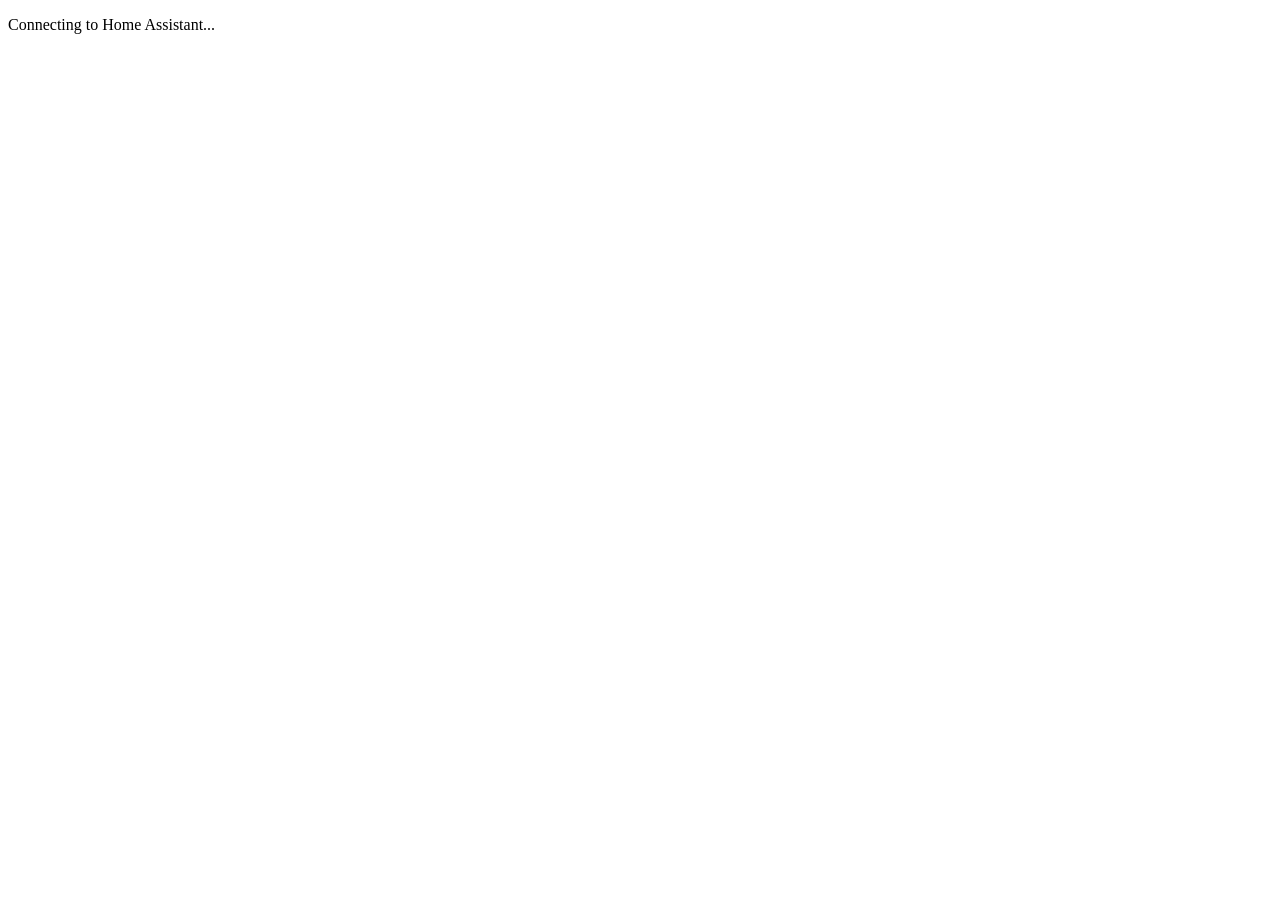
==== shared/core/www/index.html @ dc58a98e "Fix Budget Book calendar and add explicit-book HA queries" ====
<!DOCTYPE html>
<html lang="zh-Hant">
<head>
  <meta charset="UTF-8" />
  <meta name="viewport" content="width=device-width, initial-scale=1.0" />
  <title>記帳本</title>
  <link rel="stylesheet" href="style.css" />
  <script src="vendor/chart.umd.js"></script>
</head>
<body>
  <div id="app">
    <div id="loading" class="loading">
      <div class="spinner"></div>
      <p data-i18n="loading.connecting">連接 Home Assistant 中…</p>
    </div>

    <div id="main" style="display:none">
      <header>
        <h1><span class="logo">📒</span> <span data-i18n="app.title">記帳本</span></h1>
        <div class="header-right">
          <select id="book-switcher"></select>
          <button id="btn-quick-add" class="btn-primary" data-i18n="action.quick_add">+ 記一筆</button>
        </div>
      </header>

      <nav class="tabs">
        <button class="tab active" data-tab="home" data-i18n="tab.home">總覽</button>
        <button class="tab" data-tab="tx" data-i18n="tab.transactions">交易</button>
        <button class="tab" data-tab="charts" data-i18n="tab.charts">圖表</button>
        <button class="tab" data-tab="categories" data-i18n="tab.categories">分類</button>
        <button class="tab" data-tab="budgets" data-i18n="tab.budgets">預算</button>
        <button class="tab" data-tab="recurring" data-i18n="tab.recurring">固定支出</button>
        <button class="tab" data-tab="settings" data-i18n="tab.settings">設定</button>
      </nav>

      <main>
        <!-- ============ 總覽 ============ -->
        <section id="tab-home" class="tab-content active">
          <div id="budget-banner"></div>

          <div class="metric-grid">
            <div class="metric metric-primary">
              <div class="metric-label" data-i18n="metric.month_expense">本月支出</div>
              <div class="metric-value negative" id="m-month-expense">—</div>
            </div>
            <div class="metric metric-primary">
              <div class="metric-label" data-i18n="metric.month_income">本月收入</div>
              <div class="metric-value positive" id="m-month-income">—</div>
            </div>
            <div class="metric metric-primary">
              <div class="metric-label" data-i18n="metric.month_balance">本月結餘</div>
              <div class="metric-value" id="m-month-balance">—</div>
              <div class="metric-sub" id="m-month-label">—</div>
            </div>
            <div class="metric metric-primary">
              <div class="metric-label" data-i18n="metric.total_balance">總結餘</div>
              <div class="metric-value" id="m-balance">—</div>
              <div class="metric-sub" id="m-tx-count">—</div>
            </div>
          </div>

          <div class="card">
            <div class="card-header" data-i18n="home.category_expense">本月分類支出</div>
            <div id="home-categories" class="category-list"></div>
          </div>

          <div class="card">
            <div class="card-header" data-i18n="home.upcoming">即將到期(固定支出)</div>
            <div id="home-upcoming" class="upcoming-list"></div>
          </div>

          <div class="card">
            <div class="card-header" data-i18n="home.recent">近期交易</div>
            <table class="data-table">
              <thead><tr><th data-i18n="table.date">日期</th><th data-i18n="table.category">分類</th><th style="text-align:right" data-i18n="table.amount">金額</th><th data-i18n="table.note">備註</th></tr></thead>
              <tbody id="home-recent-tbody"></tbody>
            </table>
          </div>
        </section>

        <!-- ============ 交易 ============ -->
        <section id="tab-tx" class="tab-content">
          <div class="toolbar">
            <input type="text" id="tx-filter" placeholder="搜尋備註、金額…" data-i18n-placeholder="filter.search" />
            <select id="tx-type-filter">
              <option value="" data-i18n="filter.all_types">全部類型</option>
              <option value="income" data-i18n="type.income">收入</option>
              <option value="expense" data-i18n="type.expense">支出</option>
            </select>
            <select id="tx-cat-filter">
              <option value="" data-i18n="filter.all_categories">全部分類</option>
            </select>
            <select id="tx-month-filter">
              <option value="" data-i18n="filter.all_months">全部月份</option>
            </select>
          </div>
          <div class="card">
            <table class="data-table">
              <thead>
                <tr>
                  <th data-i18n="table.date">日期</th>
                  <th data-i18n="table.type">類型</th>
                  <th data-i18n="table.category">分類</th>
                  <th style="text-align:right" data-i18n="table.amount">金額</th>
                  <th data-i18n="table.note">備註</th>
                  <th></th>
                </tr>
              </thead>
              <tbody id="tx-tbody"></tbody>
            </table>
            <div id="tx-empty" class="empty" data-i18n="empty.no_transactions">尚無交易</div>
          </div>
        </section>

        <!-- ============ 圖表 ============ -->
        <section id="tab-charts" class="tab-content">
          <div class="card">
            <div class="card-header" data-i18n="chart.trend">近 6 個月收入 vs 支出</div>
            <div class="chart-wrap"><canvas id="chart-trend"></canvas></div>
          </div>
          <div class="card">
            <div class="card-header" data-i18n="chart.pie">本月支出組成</div>
            <div class="chart-wrap"><canvas id="chart-pie"></canvas></div>
          </div>
          <div class="card">
            <div class="card-header" data-i18n="chart.budget_usage">本月各類別預算使用率</div>
            <div class="chart-wrap"><canvas id="chart-budgets"></canvas></div>
          </div>
        </section>

        <!-- ============ 分類 ============ -->
        <section id="tab-categories" class="tab-content">
          <div class="card">
            <div class="card-header" style="display:flex;justify-content:space-between;align-items:center">
              <span data-i18n="categories.expense">支出分類</span>
              <button id="btn-add-cat-expense" class="btn-primary" data-i18n="categories.add_expense">+ 新增支出分類</button>
            </div>
            <p class="hint" data-i18n="categories.hint">各記帳本的分類獨立不共用。刪除分類會一併移除其預算設定,原有交易自動改歸「其他」。</p>
            <div id="cat-list-expense" class="chip-grid"></div>
          </div>
          <div class="card">
            <div class="card-header" style="display:flex;justify-content:space-between;align-items:center">
              <span data-i18n="categories.income">收入分類</span>
              <button id="btn-add-cat-income" class="btn-primary" data-i18n="categories.add_income">+ 新增收入分類</button>
            </div>
            <div id="cat-list-income" class="chip-grid"></div>
          </div>
        </section>

        <!-- ============ 預算 ============ -->
        <section id="tab-budgets" class="tab-content">
          <div class="card">
            <div class="card-header" data-i18n="budgets.title">本月預算管理</div>
            <p class="hint" data-i18n="budgets.hint">為支出分類設定月度上限,使用率達 80% 會警示,超出會推播。</p>
            <div id="budget-list"></div>
          </div>
        </section>

        <!-- ============ 固定支出 ============ -->
        <section id="tab-recurring" class="tab-content">
          <div class="card">
            <div class="card-header" data-i18n="recurring.title">固定支出(自動記帳)</div>
            <p class="hint" data-i18n="recurring.hint">設定每月固定日期自動寫入(房租、訂閱、保險等)。HA 每天 09:00 自動執行檢查。</p>
            <table class="data-table">
              <thead>
                <tr>
                  <th data-i18n="table.name">名稱</th>
                  <th data-i18n="table.type">類型</th>
                  <th data-i18n="table.category">分類</th>
                  <th style="text-align:right" data-i18n="table.amount">金額</th>
                  <th style="text-align:center" data-i18n="table.monthly_day">每月</th>
                  <th data-i18n="table.last_run">上次執行</th>
                  <th></th>
                </tr>
              </thead>
              <tbody id="recurring-tbody"></tbody>
            </table>
            <div id="recurring-empty" class="empty" data-i18n="empty.no_recurring">尚未設定固定支出</div>
            <div class="form-actions" style="margin-top:12px">
              <button id="btn-add-recurring" class="btn-primary" data-i18n="recurring.add">+ 新增固定支出</button>
              <button id="btn-run-recurring" class="btn-secondary" data-i18n="recurring.run">立即執行檢查</button>
            </div>
          </div>
        </section>

        <!-- ============ 設定 ============ -->
        <section id="tab-settings" class="tab-content">
          <div class="card">
            <div class="card-header" data-i18n="settings.books">記帳本管理</div>
            <table class="data-table">
              <thead><tr><th data-i18n="table.name">名稱</th><th data-i18n="table.currency">幣別</th><th data-i18n="table.transaction_count">交易數</th><th></th></tr></thead>
              <tbody id="books-tbody"></tbody>
            </table>
            <div class="form-actions" style="margin-top:12px">
              <button id="btn-new-book" class="btn-primary" data-i18n="settings.new_book">+ 新增記帳本</button>
            </div>
          </div>
          <div class="card">
            <div class="card-header" data-i18n="settings.data">資料管理</div>
            <div class="form-actions">
              <button id="btn-export" class="btn-secondary" data-i18n="settings.export">匯出 JSON</button>
              <button id="btn-import" class="btn-secondary" data-i18n="settings.import">匯入 JSON</button>
              <button id="btn-load-sample" class="btn-secondary" data-i18n="settings.load_sample">載入範例</button>
              <button id="btn-clear" class="btn-danger" data-i18n="settings.clear">清空目前記帳本</button>
            </div>
            <input type="file" id="import-file" accept=".json,application/json" style="display:none" />
          </div>
          <div class="card">
            <div class="card-header" data-i18n="settings.language">語系</div>
            <div class="form-row">
              <label for="language-select" data-i18n="settings.language">語系</label>
              <select id="language-select">
                <option value="auto" data-i18n="language.auto">自動（跟隨 Home Assistant）</option>
                <option value="en" data-i18n="language.en">English</option>
                <option value="zh-Hant" data-i18n="language.zh-Hant">繁體中文</option>
                <option value="zh-Hans" data-i18n="language.zh-Hans">簡體中文</option>
              </select>
              <p class="hint" data-i18n="settings.language_hint">自動模式會跟隨 Home Assistant 語系。你也可以在此瀏覽器手動指定語系。</p>
            </div>
          </div>
          <div class="card">
            <div class="card-header" data-i18n="settings.about">關於</div>
            <p class="hint" data-i18n="settings.about_text">記帳本 v1.2.4 — 整合於 Home Assistant，資料存在 HA storage 並隨著系統備份。</p>
          </div>
        </section>
      </main>
    </div>

    <div id="error" class="error" style="display:none">
      <p id="error-msg"></p>
    </div>

    <!-- Modal: Quick add transaction -->
    <div id="modal-tx" class="modal-overlay" style="display:none">
      <div class="modal">
        <div class="modal-header">
          <span id="modal-tx-title" data-i18n="modal.transaction.title">新增交易</span>
          <button class="modal-close" data-close="modal-tx">×</button>
        </div>
        <div class="modal-body">
          <div class="tx-type-switch">
            <button class="tx-type-btn active" data-type="expense" data-i18n="type.expense">支出</button>
            <button class="tx-type-btn" data-type="income" data-i18n="type.income">收入</button>
          </div>
          <div class="form-row">
            <label data-i18n="field.amount">金額</label>
            <input type="number" id="tx-amount" step="1" min="0" placeholder="例如 350" data-i18n-placeholder="placeholder.amount" />
          </div>
          <div class="form-row">
            <label data-i18n="field.category">分類</label>
            <div id="tx-cat-picker" class="chip-grid"></div>
          </div>
          <div class="form-row">
            <label data-i18n="field.date">日期</label>
            <input type="date" id="tx-date" />
          </div>
          <div class="form-row">
            <label data-i18n="field.time">時間</label>
            <div class="time-picker">
              <select id="tx-ampm"><option value="am" data-i18n="time.am">上午</option><option value="pm" data-i18n="time.pm">下午</option></select>
              <select id="tx-hour"></select>
              <span data-i18n="time.hour">點</span>
              <select id="tx-minute"></select>
              <span data-i18n="time.minute">分</span>
            </div>
          </div>
          <div class="form-row">
            <label data-i18n="field.note">備註</label>
            <input type="text" id="tx-note" placeholder="選填,例如「便當」" data-i18n-placeholder="placeholder.note" />
          </div>
        </div>
        <div class="modal-footer">
          <button class="btn-secondary" data-close="modal-tx" data-i18n="action.cancel">取消</button>
          <button id="tx-submit" class="btn-primary" data-i18n="action.save">儲存</button>
        </div>
      </div>
    </div>

    <!-- Modal: Book management -->
    <div id="modal-book" class="modal-overlay" style="display:none">
      <div class="modal">
        <div class="modal-header">
          <span id="modal-book-title" data-i18n="modal.book.title">新增記帳本</span>
          <button class="modal-close" data-close="modal-book">×</button>
        </div>
        <div class="modal-body">
          <div class="form-row">
            <label data-i18n="field.name">名稱</label>
            <input type="text" id="book-name" placeholder="例如「日常開銷」「旅遊基金」" data-i18n-placeholder="placeholder.book_name" />
          </div>
          <div class="form-row">
            <label data-i18n="field.currency">幣別</label>
            <input type="text" id="book-currency" value="TWD" />
          </div>
        </div>
        <div class="modal-footer">
          <button class="btn-secondary" data-close="modal-book" data-i18n="action.cancel">取消</button>
          <button id="book-submit" class="btn-primary" data-i18n="action.create">建立</button>
        </div>
      </div>
    </div>

    <!-- Modal: Recurring rule -->
    <div id="modal-recurring" class="modal-overlay" style="display:none">
      <div class="modal">
        <div class="modal-header">
          <span data-i18n="modal.recurring.title">新增固定支出</span>
          <button class="modal-close" data-close="modal-recurring">×</button>
        </div>
        <div class="modal-body">
          <div class="form-row">
            <label data-i18n="field.name">名稱</label>
            <input type="text" id="rec-name" placeholder="例如「房租」「Netflix」" data-i18n-placeholder="placeholder.recurring_name" />
          </div>
          <div class="form-row">
            <label data-i18n="field.type">類型</label>
            <select id="rec-type">
              <option value="expense" data-i18n="type.expense">支出</option>
              <option value="income" data-i18n="type.income">收入</option>
            </select>
          </div>
          <div class="form-row">
            <label data-i18n="field.amount">金額</label>
            <input type="number" id="rec-amount" step="1" min="0" />
          </div>
          <div class="form-row">
            <label data-i18n="field.category">分類</label>
            <select id="rec-category"></select>
          </div>
          <div class="form-row">
            <label data-i18n="field.day_of_month">每月幾號</label>
            <input type="number" id="rec-day" min="1" max="31" value="1" />
          </div>
          <div class="form-row">
            <label data-i18n="field.note">備註</label>
            <input type="text" id="rec-note" placeholder="選填" data-i18n-placeholder="placeholder.optional" />
          </div>
        </div>
        <div class="modal-footer">
          <button class="btn-secondary" data-close="modal-recurring" data-i18n="action.cancel">取消</button>
          <button id="rec-submit" class="btn-primary" data-i18n="action.create">建立</button>
        </div>
      </div>
    </div>

    <!-- Modal: Budget set -->
    <div id="modal-budget" class="modal-overlay" style="display:none">
      <div class="modal">
        <div class="modal-header">
          <span id="modal-budget-title" data-i18n="modal.budget.title">設定預算</span>
          <button class="modal-close" data-close="modal-budget">×</button>
        </div>
        <div class="modal-body">
          <div class="form-row">
            <label id="budget-cat-label" data-i18n="field.category">分類</label>
            <input type="hidden" id="budget-cat-id" />
          </div>
          <div class="form-row">
            <label data-i18n="field.monthly_limit">每月上限 (留空或填 0 移除預算)</label>
            <input type="number" id="budget-amount" step="100" min="0" />
          </div>
        </div>
        <div class="modal-footer">
          <button class="btn-secondary" data-close="modal-budget" data-i18n="action.cancel">取消</button>
          <button id="budget-submit" class="btn-primary" data-i18n="action.save">儲存</button>
        </div>
      </div>
    </div>

    <div id="modal-cat" class="modal-overlay" style="display:none">
      <div class="modal">
        <div class="modal-header">
          <span id="modal-cat-title" data-i18n="modal.category.title">新增分類</span>
          <button class="modal-close" data-close="modal-cat">×</button>
        </div>
        <div class="modal-body">
          <div class="form-row">
            <label data-i18n="field.category_name">分類名稱</label>
            <input type="text" id="cat-name" placeholder="例如:寵物、保險" data-i18n-placeholder="placeholder.category_name" />
          </div>
          <div class="form-row">
            <label data-i18n="field.color">顏色</label>
            <input type="color" id="cat-color" value="#E67E22" style="width:60px;height:38px;padding:2px" />
          </div>
          <div class="form-row">
            <label data-i18n="field.icon">圖示 (選填,mdi 名稱)</label>
            <input type="text" id="cat-icon" placeholder="mdi:tag" />
          </div>
        </div>
        <div class="modal-footer">
          <button class="btn-secondary" data-close="modal-cat" data-i18n="action.cancel">取消</button>
          <button id="cat-submit" class="btn-primary" data-i18n="action.add">新增</button>
        </div>
      </div>
    </div>
  </div>

  <script src="app.js?v=4"></script>
</body>
</html>
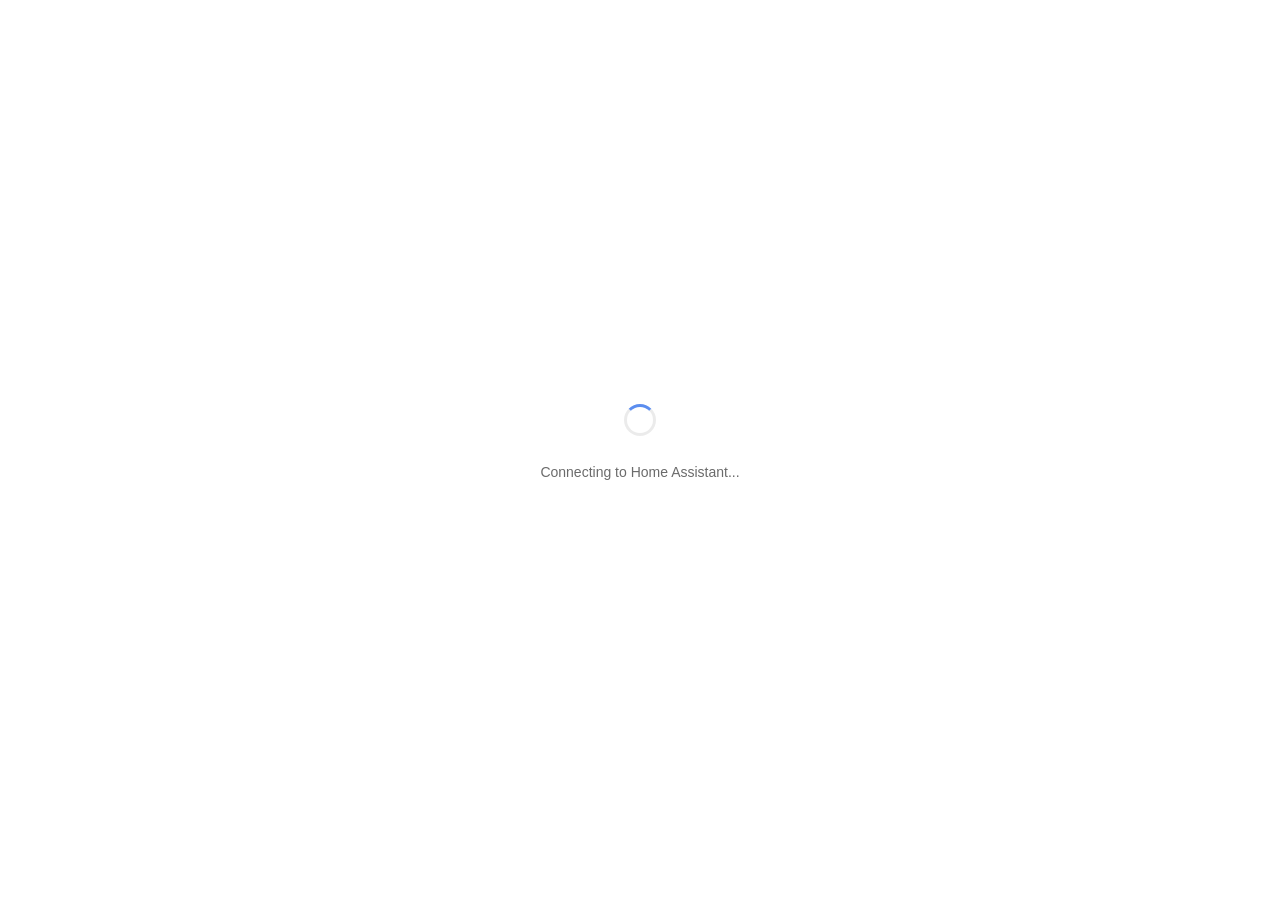
==== commit 60bce6a8: "Add meal and channel dining details in fork v1.2.5" ====
--- a/shared/core/www/index.html
+++ b/shared/core/www/index.html
@@ -4,7 +4,7 @@
   <meta charset="UTF-8" />
   <meta name="viewport" content="width=device-width, initial-scale=1.0" />
   <title>記帳本</title>
-  <link rel="stylesheet" href="style.css" />
+  <link rel="stylesheet" href="style.css?v=1.2.5" />
   <script src="vendor/chart.umd.js"></script>
 </head>
 <body>
@@ -114,6 +114,20 @@
 
         <!-- ============ 圖表 ============ -->
         <section id="tab-charts" class="tab-content">
+          <div class="card" id="food-card">
+            <div class="card-header" data-i18n="food.title">餐飲細項</div>
+            <p class="hint" data-i18n="food.hint">依餐別或通路查看支出。沒填的紀錄也會計入總額。</p>
+            <div class="food-filters">
+              <label><span data-i18n="food.month">月份</span><input type="month" id="food-month" min="1900-01" max="2100-12" /></label>
+              <label><span data-i18n="food.meal">餐別</span><select id="food-meal"></select></label>
+              <label><span data-i18n="food.channel">通路</span><select id="food-channel"></select></label>
+            </div>
+            <p id="food-total" class="food-total" role="status" aria-live="polite"></p>
+            <div class="food-breakdowns">
+              <div><h3 data-i18n="food.by_meal">按餐別</h3><table class="data-table"><thead><tr><th data-i18n="food.meal">餐別</th><th data-i18n="table.amount">金額</th></tr></thead><tbody id="food-meal-tbody"></tbody></table></div>
+              <div><h3 data-i18n="food.by_channel">按通路</h3><table class="data-table"><thead><tr><th data-i18n="food.channel">通路</th><th data-i18n="table.amount">金額</th></tr></thead><tbody id="food-channel-tbody"></tbody></table></div>
+            </div>
+          </div>
           <div class="card">
             <div class="card-header" data-i18n="chart.trend">近 6 個月收入 vs 支出</div>
             <div class="chart-wrap"><canvas id="chart-trend"></canvas></div>
@@ -220,7 +234,7 @@
           </div>
           <div class="card">
             <div class="card-header" data-i18n="settings.about">關於</div>
-            <p class="hint" data-i18n="settings.about_text">記帳本 v1.2.4 — 整合於 Home Assistant，資料存在 HA storage 並隨著系統備份。</p>
+            <p class="hint" data-i18n="settings.about_text">記帳本 v1.2.5 — 整合於 Home Assistant，資料存在 HA storage 並隨著系統備份。</p>
           </div>
         </section>
       </main>
@@ -267,6 +281,7 @@
           <div class="form-row">
             <label data-i18n="field.note">備註</label>
             <input type="text" id="tx-note" placeholder="選填,例如「便當」" data-i18n-placeholder="placeholder.note" />
+            <p class="hint" data-i18n="food.note_hint">餐飲可填「午餐」或「午餐｜Uber Eats」；通路選填。</p>
           </div>
         </div>
         <div class="modal-footer">
@@ -395,6 +410,7 @@
     </div>
   </div>
 
-  <script src="app.js?v=4"></script>
+  <script src="food.js?v=1.2.5"></script>
+  <script src="app.js?v=1.2.5"></script>
 </body>
 </html>
--- a/shared/core/www/style.css
+++ b/shared/core/www/style.css
@@ -0,0 +1,609 @@
+:root {
+  --bg: #ffffff;
+  --bg-secondary: #f7f7f5;
+  --bg-tertiary: #f0efe9;
+  --text: #1a1a1a;
+  --text-secondary: #6b6b6b;
+  --text-muted: #999;
+  --border: rgba(0, 0, 0, 0.08);
+  --border-strong: rgba(0, 0, 0, 0.16);
+  --accent: #5B8DEF;
+  --accent-bg: #E6EEFD;
+  --positive: #3B6D11;
+  --positive-bg: #EAF3DE;
+  --negative: #A32D2D;
+  --negative-bg: #FCEBEB;
+  --info: #185FA5;
+  --info-bg: #E6F1FB;
+  --warning: #BA7517;
+  --warning-bg: #FAEEDA;
+  --radius: 10px;
+  --radius-sm: 6px;
+}
+
+@media (prefers-color-scheme: dark) {
+  :root {
+    --bg: #1a1a1a;
+    --bg-secondary: #242424;
+    --bg-tertiary: #2e2e2e;
+    --text: #f0f0f0;
+    --text-secondary: #b0b0b0;
+    --text-muted: #777;
+    --border: rgba(255, 255, 255, 0.1);
+    --border-strong: rgba(255, 255, 255, 0.2);
+    --accent: #6FA1FF;
+    --accent-bg: rgba(111, 161, 255, 0.15);
+    --positive: #97C459;
+    --positive-bg: rgba(151, 196, 89, 0.15);
+    --negative: #E24B4A;
+    --negative-bg: rgba(226, 75, 74, 0.15);
+    --info: #378ADD;
+    --info-bg: rgba(55, 138, 221, 0.15);
+    --warning: #EF9F27;
+    --warning-bg: rgba(239, 159, 39, 0.15);
+  }
+}
+
+* { box-sizing: border-box; }
+
+body {
+  margin: 0;
+  font-family: -apple-system, BlinkMacSystemFont, "Segoe UI", "PingFang TC", "Microsoft JhengHei", sans-serif;
+  background: var(--bg);
+  color: var(--text);
+  font-size: 14px;
+  line-height: 1.5;
+}
+
+#app { min-height: 100vh; }
+
+.loading {
+  display: flex;
+  flex-direction: column;
+  align-items: center;
+  justify-content: center;
+  min-height: 100vh;
+  color: var(--text-secondary);
+}
+
+.spinner {
+  width: 32px;
+  height: 32px;
+  border: 3px solid var(--border);
+  border-top-color: var(--accent);
+  border-radius: 50%;
+  animation: spin 0.8s linear infinite;
+  margin-bottom: 12px;
+}
+@keyframes spin { to { transform: rotate(360deg); } }
+
+.error {
+  padding: 20px;
+  background: var(--negative-bg);
+  color: var(--negative);
+  border-radius: var(--radius);
+  margin: 20px;
+}
+
+header {
+  display: flex;
+  align-items: center;
+  justify-content: space-between;
+  padding: 14px 20px;
+  border-bottom: 1px solid var(--border);
+  background: var(--bg);
+  position: sticky;
+  top: 0;
+  z-index: 10;
+  gap: 12px;
+  flex-wrap: wrap;
+}
+header h1 {
+  margin: 0;
+  font-size: 18px;
+  font-weight: 500;
+  display: flex;
+  align-items: center;
+  gap: 8px;
+}
+.logo { font-size: 20px; }
+.header-right {
+  display: flex;
+  align-items: center;
+  gap: 8px;
+}
+
+.tabs {
+  display: flex;
+  gap: 0;
+  border-bottom: 1px solid var(--border);
+  padding: 0 12px;
+  background: var(--bg);
+  overflow-x: auto;
+  position: sticky;
+  top: 57px;
+  z-index: 9;
+}
+.tab {
+  background: none;
+  border: none;
+  padding: 12px 14px;
+  font-size: 14px;
+  color: var(--text-secondary);
+  cursor: pointer;
+  border-bottom: 2px solid transparent;
+  white-space: nowrap;
+  font-family: inherit;
+}
+.tab:hover { color: var(--text); }
+.tab.active {
+  color: var(--text);
+  border-bottom-color: var(--accent);
+  font-weight: 500;
+}
+
+main { padding: 20px; max-width: 1100px; margin: 0 auto; }
+.tab-content { display: none; }
+.tab-content.active { display: block; }
+
+/* Metrics */
+.metric-grid {
+  display: grid;
+  grid-template-columns: repeat(auto-fit, minmax(180px, 1fr));
+  gap: 12px;
+  margin-bottom: 20px;
+}
+.metric {
+  background: var(--bg-secondary);
+  padding: 16px;
+  border-radius: var(--radius);
+  border: 1px solid var(--border);
+}
+.metric-primary {
+  background: var(--bg);
+  border: 1px solid var(--border-strong);
+}
+.metric-label {
+  font-size: 12px;
+  color: var(--text-secondary);
+  margin-bottom: 6px;
+}
+.metric-value {
+  font-size: 22px;
+  font-weight: 500;
+  letter-spacing: -0.02em;
+}
+.metric-sub {
+  font-size: 12px;
+  color: var(--text-secondary);
+  margin-top: 4px;
+}
+.positive { color: var(--positive); }
+.negative { color: var(--negative); }
+
+/* Card */
+.card {
+  background: var(--bg);
+  border: 1px solid var(--border);
+  border-radius: var(--radius);
+  margin-bottom: 16px;
+  overflow: hidden;
+}
+.card-header {
+  padding: 12px 16px;
+  font-weight: 500;
+  font-size: 14px;
+  border-bottom: 1px solid var(--border);
+  background: var(--bg-secondary);
+}
+.card > *:not(.card-header) { padding: 12px 16px; }
+.card > .data-table { padding: 0; }
+.card > .chart-wrap { padding: 12px 16px; }
+
+/* Table */
+.data-table {
+  width: 100%;
+  border-collapse: collapse;
+  font-size: 13px;
+}
+.data-table th, .data-table td {
+  padding: 10px 12px;
+  text-align: left;
+  border-bottom: 1px solid var(--border);
+}
+.data-table th {
+  font-weight: 500;
+  color: var(--text-secondary);
+  font-size: 12px;
+  background: var(--bg-secondary);
+}
+.data-table tr:last-child td { border-bottom: none; }
+.data-table tr:hover td { background: var(--bg-secondary); }
+.data-table tbody tr.clickable { cursor: pointer; }
+
+.empty {
+  padding: 32px;
+  text-align: center;
+  color: var(--text-muted);
+  font-size: 13px;
+}
+
+.del-btn {
+  background: none;
+  border: none;
+  color: var(--text-muted);
+  cursor: pointer;
+  font-size: 16px;
+  padding: 4px 8px;
+  border-radius: var(--radius-sm);
+}
+.del-btn:hover { color: var(--negative); background: var(--negative-bg); }
+
+/* Form */
+.form-row {
+  display: flex;
+  flex-direction: column;
+  gap: 4px;
+  margin-bottom: 14px;
+}
+.form-row label {
+  font-size: 12px;
+  color: var(--text-secondary);
+  font-weight: 500;
+}
+.form-row input, .form-row select, .form-row textarea {
+  padding: 10px 12px;
+  border: 1px solid var(--border-strong);
+  border-radius: var(--radius-sm);
+  background: var(--bg);
+  color: var(--text);
+  font-size: 14px;
+  font-family: inherit;
+}
+.form-row input:focus, .form-row select:focus {
+  outline: 2px solid var(--accent);
+  outline-offset: -1px;
+}
+.form-actions {
+  display: flex;
+  gap: 8px;
+  justify-content: flex-end;
+  flex-wrap: wrap;
+}
+
+button {
+  font-family: inherit;
+  font-size: 14px;
+  padding: 8px 14px;
+  border-radius: var(--radius-sm);
+  cursor: pointer;
+  border: 1px solid var(--border-strong);
+  background: var(--bg);
+  color: var(--text);
+}
+button:hover { background: var(--bg-secondary); }
+.btn-primary {
+  background: var(--accent);
+  color: white;
+  border-color: var(--accent);
+  font-weight: 500;
+}
+.btn-primary:hover { filter: brightness(0.92); background: var(--accent); }
+.btn-secondary { background: var(--bg); }
+.btn-danger {
+  background: var(--negative-bg);
+  border-color: var(--negative);
+  color: var(--negative);
+}
+.btn-danger:hover { background: var(--negative); color: white; }
+
+/* Header switcher and toolbar */
+#book-switcher {
+  padding: 6px 12px;
+  border: 1px solid var(--border-strong);
+  border-radius: var(--radius-sm);
+  background: var(--bg);
+  color: var(--text);
+  font-size: 14px;
+  font-family: inherit;
+  cursor: pointer;
+}
+
+.toolbar {
+  display: flex;
+  gap: 8px;
+  margin-bottom: 12px;
+  flex-wrap: wrap;
+}
+.toolbar input, .toolbar select {
+  padding: 8px 10px;
+  border: 1px solid var(--border-strong);
+  border-radius: var(--radius-sm);
+  background: var(--bg);
+  color: var(--text);
+  font-size: 14px;
+  font-family: inherit;
+}
+.toolbar input { flex: 1; min-width: 180px; }
+
+/* Banner */
+.banner {
+  padding: 14px 16px;
+  border-radius: var(--radius);
+  margin-bottom: 16px;
+  border-left: 4px solid;
+  font-size: 13px;
+}
+.banner-warning {
+  background: var(--warning-bg);
+  border-left-color: var(--warning);
+  color: var(--warning);
+}
+.banner-over {
+  background: var(--negative-bg);
+  border-left-color: var(--negative);
+  color: var(--negative);
+}
+.banner-title { font-weight: 500; margin-bottom: 4px; }
+
+/* Chart */
+.chart-wrap {
+  position: relative;
+  height: 280px;
+}
+
+/* Category list */
+.category-list {
+  display: flex;
+  flex-direction: column;
+  gap: 4px;
+  padding: 8px 16px !important;
+}
+.category-row {
+  display: flex;
+  align-items: center;
+  padding: 10px 0;
+  border-bottom: 1px solid var(--border);
+  gap: 12px;
+}
+.category-row:last-child { border-bottom: none; }
+.cat-color-dot {
+  width: 12px;
+  height: 12px;
+  border-radius: 50%;
+  flex-shrink: 0;
+}
+.category-info { flex: 1; min-width: 0; }
+.category-name { font-size: 14px; font-weight: 500; }
+.category-meta { font-size: 11px; color: var(--text-muted); margin-top: 2px; }
+.category-amount {
+  font-size: 15px;
+  font-weight: 500;
+  text-align: right;
+}
+.category-bar-wrap {
+  flex: 1;
+  max-width: 200px;
+  height: 6px;
+  background: var(--bg-tertiary);
+  border-radius: 3px;
+  overflow: hidden;
+}
+.category-bar-fill {
+  height: 100%;
+  background: var(--accent);
+  transition: width 0.3s;
+}
+.category-bar-fill.warn { background: var(--warning); }
+.category-bar-fill.over { background: var(--negative); }
+
+/* Upcoming list */
+.upcoming-list {
+  display: flex;
+  flex-direction: column;
+  gap: 8px;
+}
+.upcoming-row {
+  display: flex;
+  justify-content: space-between;
+  align-items: center;
+  padding: 10px 0;
+  border-bottom: 1px solid var(--border);
+}
+.upcoming-row:last-child { border-bottom: none; }
+.upcoming-name { font-weight: 500; }
+.upcoming-meta { font-size: 12px; color: var(--text-secondary); margin-top: 2px; }
+.upcoming-amount.expense { color: var(--negative); }
+.upcoming-amount.income { color: var(--positive); }
+
+/* Badge */
+.badge {
+  display: inline-block;
+  padding: 2px 8px;
+  border-radius: var(--radius-sm);
+  font-size: 11px;
+  font-weight: 500;
+}
+.badge-income { background: var(--positive-bg); color: var(--positive); }
+.badge-expense { background: var(--negative-bg); color: var(--negative); }
+.badge-soon { background: var(--warning-bg); color: var(--warning); }
+.badge-today { background: var(--accent-bg); color: var(--accent); }
+
+/* Chip grid */
+.chip-grid {
+  display: flex;
+  flex-wrap: wrap;
+  gap: 6px;
+  padding: 8px 16px !important;
+}
+.chip {
+  display: inline-flex;
+  align-items: center;
+  gap: 5px;
+  padding: 6px 12px;
+  background: var(--bg-secondary);
+  border: 1px solid var(--border);
+  border-radius: 999px;
+  font-size: 13px;
+  cursor: pointer;
+  transition: all 0.15s;
+}
+.chip:hover { background: var(--bg-tertiary); }
+.chip.selected {
+  background: var(--accent);
+  color: white;
+  border-color: var(--accent);
+}
+.chip-dot { width: 8px; height: 8px; border-radius: 50%; }
+
+.cat-chip { cursor: default; }
+.cat-del-btn {
+  margin-left: 4px;
+  border: none;
+  background: transparent;
+  color: var(--text-muted);
+  font-size: 16px;
+  line-height: 1;
+  cursor: pointer;
+  padding: 0 2px;
+  border-radius: 50%;
+}
+.cat-del-btn:hover { color: var(--negative); background: var(--negative-bg); }
+
+/* Hint */
+.hint {
+  font-size: 12px;
+  color: var(--text-muted);
+  margin: 4px 16px 12px;
+}
+
+/* Modal */
+.modal-overlay {
+  position: fixed;
+  inset: 0;
+  background: rgba(0, 0, 0, 0.4);
+  display: flex;
+  align-items: center;
+  justify-content: center;
+  z-index: 1000;
+  padding: 16px;
+}
+.modal {
+  background: var(--bg);
+  border-radius: var(--radius);
+  max-width: 500px;
+  width: 100%;
+  max-height: 90vh;
+  overflow-y: auto;
+  box-shadow: 0 10px 40px rgba(0,0,0,0.2);
+}
+.modal-header {
+  display: flex;
+  justify-content: space-between;
+  align-items: center;
+  padding: 16px 20px;
+  border-bottom: 1px solid var(--border);
+  font-size: 16px;
+  font-weight: 500;
+}
+.modal-body { padding: 20px; }
+.modal-footer {
+  padding: 12px 20px;
+  border-top: 1px solid var(--border);
+  display: flex;
+  justify-content: flex-end;
+  gap: 8px;
+}
+.modal-close {
+  background: none;
+  border: none;
+  font-size: 24px;
+  color: var(--text-muted);
+  cursor: pointer;
+  padding: 0;
+  width: 32px;
+  height: 32px;
+  border-radius: 50%;
+}
+.modal-close:hover { background: var(--bg-secondary); color: var(--text); }
+
+.tx-type-switch {
+  display: flex;
+  gap: 4px;
+  background: var(--bg-secondary);
+  padding: 4px;
+  border-radius: var(--radius-sm);
+  margin-bottom: 16px;
+}
+.tx-type-btn {
+  flex: 1;
+  background: none;
+  border: none;
+  padding: 8px;
+  border-radius: var(--radius-sm);
+  cursor: pointer;
+  color: var(--text-secondary);
+  font-family: inherit;
+  font-size: 14px;
+}
+.tx-type-btn.active {
+  background: var(--bg);
+  color: var(--text);
+  font-weight: 500;
+  box-shadow: 0 1px 2px rgba(0,0,0,0.06);
+}
+
+/* Budget list */
+.budget-row {
+  display: flex;
+  align-items: center;
+  padding: 12px 0;
+  border-bottom: 1px solid var(--border);
+  gap: 14px;
+}
+.budget-row:last-child { border-bottom: none; }
+.budget-info { flex: 1; min-width: 0; }
+.budget-progress {
+  height: 8px;
+  background: var(--bg-tertiary);
+  border-radius: 4px;
+  overflow: hidden;
+  margin-top: 6px;
+}
+.budget-progress-fill {
+  height: 100%;
+  background: var(--positive);
+  transition: width 0.3s;
+}
+.budget-progress-fill.warn { background: var(--warning); }
+.budget-progress-fill.over { background: var(--negative); }
+.budget-amount-display {
+  font-size: 13px;
+  color: var(--text-secondary);
+  margin-top: 4px;
+}
+
+.time-picker {
+  display: flex;
+  align-items: center;
+  gap: 6px;
+}
+.time-picker select {
+  flex: 1;
+  min-width: 0;
+}
+.tx-time {
+  font-size: 11px;
+  color: var(--text-muted);
+}
+/* Dining detail filters stay usable in HA's narrow sidebar panel. */
+.food-filters { display: flex; flex-wrap: wrap; gap: 12px; padding: 0 16px; }
+.food-filters label { display: grid; gap: 6px; flex: 1 1 130px; min-width: 0; }
+.food-filters input, .food-filters select { width: 100%; min-width: 0; min-height: 40px; padding: 8px 10px; box-sizing: border-box; border: 1px solid var(--border-strong); border-radius: var(--radius-sm); background: var(--bg); color: var(--text); font: inherit; }
+.food-filters input:focus-visible, .food-filters select:focus-visible { outline: 2px solid var(--accent); outline-offset: 2px; }
+.food-total { padding: 4px 16px; font-size: 1.2rem; font-weight: 600; }
+.food-breakdowns { display: grid; grid-template-columns: repeat(2, minmax(0, 1fr)); gap: 16px; padding: 0 16px 16px; }
+.food-breakdowns h3 { font-size: 0.95rem; }
+.food-breakdowns td:first-child { overflow-wrap: anywhere; }
+.food-breakdowns th:last-child, .food-breakdowns td:last-child { text-align: right; }
+@media (max-width: 600px) { .food-breakdowns { grid-template-columns: 1fr; } }
